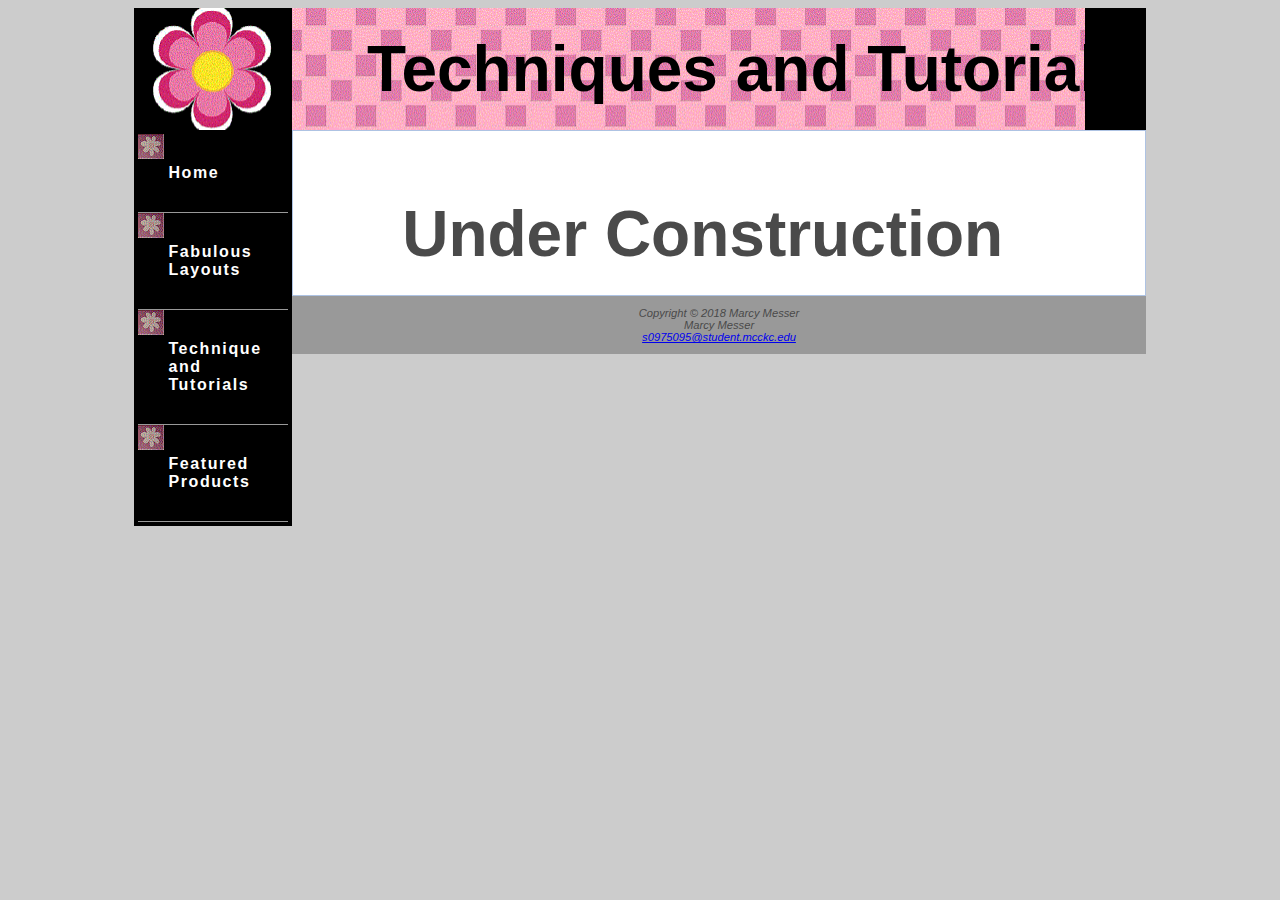
==== techandtut.html @ fc865898 "Add files via upload" ====
<html lang="en">
<head>
<title>Scrapbook</title>
<meta charset="utf-8">
<meta name="viewport" content="width=device-width, initial-scale=1.0">
<link rel="stylesheet" href="Scrapbook.css">
</head>
<body>
<div id="wrapper">
<header>
	<h1>Techniques and Tutorials</h1>
</header>
<nav>
<a href="index.html">Home</a>
<a href="fablayout.html">Fabulous Layouts</a>
<a href="techandtut.html">Technique and Tutorials</a>
<a href="product.html">Featured Products</a>
</nav>
<main>
<h1>Under Construction</h1>
</main>
<footer>
<div>
		Copyright &copy; 2018 Marcy Messer<br>
		Marcy Messer<br>
		<a href="mailto:s0975095@student.mcckc.edu"> s0975095@student.mcckc.edu</a>
</div>
</footer>
</body>
</html>
---- Scrapbook.css ----
/*External Style Sheet - Let's Get Scrapping*/

* {box-sizing: border box;}

#wrapper {margin-left: auto;
		margin-right: auto;
		width: 80%;
		min-width: 700px;
		background-color: #000000; }
		
body {background-color: #CCCCCC;
	color: #4A4A4A;
	font-family:Arial, Verdana, sans-serif; 
	}
header{background-color: #000000;
	color: #000000;
	text-align: right;
	background-image: url(css_sprites.gif);
	background-repeat: no-repeat;
	}
h1 {line-height: 150%;
	text-indent: 1em;
	margin-bottom: 0;
	font-size: 4em;
	padding: 0.2em;
	}
h2 {color: #000000;}
nav {font-weight: bold;
	float: left;
	width: 150px;
	padding: 4px;
	letter-spacing: 0.1em;
	background-color: #000000;
	}
nav a { text-decoration: none; 
         display: block;
	     padding: 30px;    
         background-color: #000000;     
	     border-bottom: 1px solid #999999; 	
         background-image: url(ribbon.gif);
         background-repeat: no-repeat;
         background-position: left 0;		 
}
nav a {text-decoration: none;}
nav a:link {color: #FFFFFF;}
nav a:visited {color: #999999;}
nav a:hover {color: #FF6699;}

ul{list-style-type: none;}
li { display: inline-block;
	width: 225px;
	padding-bottom: 10px;
	margin: 10px;
	background-color: DB7093;
	text-align: center;
	font-style: italic;
	font-family: Georgia, serif;
	color: #666666;}
	
main {margin-left: 158px;
	padding-left: 2em;
	padding-right: 2em;
	background-color: #FFFFFF;
	border: 1px solid #AEC3E3;
}
main dt {color: #000000;}
aside {float: right;
	width: 200px;
	background-color: #FFCCCC;
	padding: 10px;
	text-align: center;
}
footer {text-align: center;
		background-color: #999999;
		font-size: .70em;
		font-style: italic;
		padding: 1em;
		margin-left: 158px;
		}
.clearright{clear: right;}
.altrow {background-color: #FFCCCC;}
#dcm {float: left;
	margin: 5px 5px 5px 10px;}
#gallery { position: relative; }
#gallery ul { width: 250px; 
             list-style-type: none; }
#gallery li { display: grid;           
			  padding: 10px; }
#gallery img { border-style: none; }
#gallery a { text-decoration: none; 
             color: #333; 
			 font-style: italic; }
#gallery span { display: none; }    
#gallery a:hover span { display: block; 
                        position: absolute;
					    top: 10px; 
						left: 300px; 
						text-align: center; }
#mobile {display: none;}
#desktop {display: inline;}
@media only screen and (max-width: 1024px) {
	body {margin: 0;
		padding: 0;
		background-color: #FFFFFF;
		background-image: none;}
	#wrapper {width: auto;
		min-width: 0;
		margin: 0;}
	h1 {margin: 0;
		font-size: 1.8em;
		line-height: 200%; }
	nav {float: none;
		padding: 0;
		width: auto;}
	nav li {display: inline-block;}
	nav a {padding: 1em;
		font-size: 1em;}
	nav ul {text-align: centered;
		padding: 1em;
		margin: 0;}
	main {font-size: 90%;
		margin: 0;
		padding-left: 2em;}
	footer {margin: 0;}
}

@media only screen and (max-width: 768px) {
	header {background-image: url(lilfish.gif)}
	h1 {font-size: 1.5em;
		line-height: 120%;}
	nav a {display: block;
		padding: 0.2em;
		font-size: 1em;
		border-bottom: 1px #330000;}
	nav li {display: block;}
	nav ul {text-align: left;}
	main {padding: 1em;}
	#category {text-shadow: none;}
	#mobile {display: inline;}
	#desktop {display: none;}
}
table { margin: 1em;
		border: 2px #000066 solid;
		border-collapse: collapse;
}
th, td { padding: .5em;
		 border: 1px #000066 solid;
}
label { float: left;
		display: block;
		text-align: right;
		width: 8em;
		padding-right: 1em;
}
input, textarea { display: block;
				margin-bottom: 1em;
}

header, nav, main, footer {display: block;}
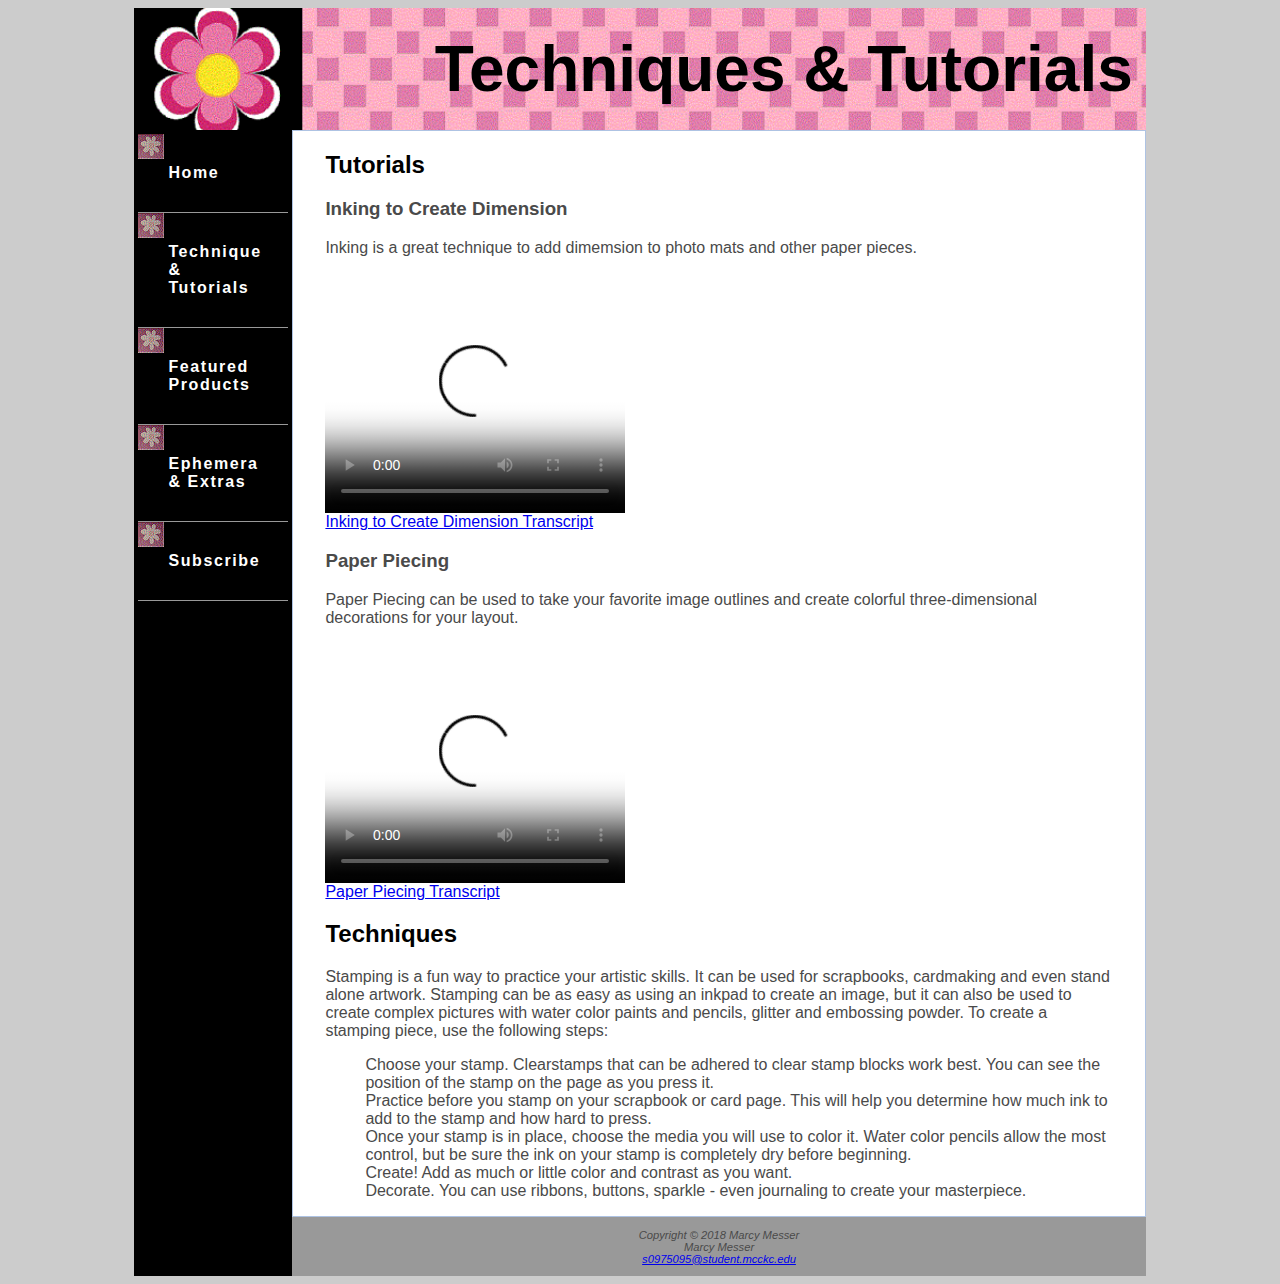
==== commit dfbe6102: "Update techandtut.html" ====
--- a/techandtut.html
+++ b/techandtut.html
@@ -8,16 +8,58 @@
 <body>
 <div id="wrapper">
 <header>
-	<h1>Techniques and Tutorials</h1>
+	<h1>Techniques & Tutorials</h1>
 </header>
 <nav>
 <a href="index.html">Home</a>
-<a href="fablayout.html">Fabulous Layouts</a>
-<a href="techandtut.html">Technique and Tutorials</a>
+<a href="techandtut.html">Technique & Tutorials</a>
 <a href="product.html">Featured Products</a>
+<a href="ephemera.html">Ephemera & Extras</a>
+<a href="subscribe.html">Subscribe</a>
 </nav>
 <main>
-<h1>Under Construction</h1>
+<h2>Tutorials</h2>
+<h3>Inking to Create Dimension</h3>
+<p>Inking is a great technique to add dimemsion to photo mats
+and other paper pieces.</p>
+<video controls="controls" poster="ink.jpg width="320"
+height="240">
+<source src="inking.mp4" type="video/mp4">
+<source src="inking.ogv" type="video/ogv">
+<a href="inking.mov">Inking for Dimension</a> (.mov)
+<a href="https://youtu.be/EKznqXKGyHg">Inking for Dimension</a>
+</video>
+<br> 
+<a href="inking.pdf">Inking to Create Dimension Transcript</a>
+<h3>Paper Piecing</h3>
+<p>Paper Piecing can be used to take your favorite image outlines
+and create colorful three-dimensional decorations for your layout.</p>
+<video controls="controls" poster="piecing.jpg width="320"
+height="240">
+<source src="piecing.mp4" type="video/mp4">
+<a href="piecing.mov">Inking for Dimension</a> (.mov)
+</video>
+<br>
+<a href="piecing.pdf">Paper Piecing Transcript</a>
+<h2> Techniques</h2>
+<p>Stamping is a fun way to practice your artistic skills. It can be 
+used for scrapbooks, cardmaking and even stand alone artwork. Stamping can be 
+as easy as using an inkpad to create an image, but it can also be used 
+to create complex pictures with water color paints and pencils, glitter 
+and embossing powder. To create a stamping piece, use the following steps:</p>
+<ul>
+	<li>Choose your stamp. Clearstamps that can be adhered to clear stamp blocks
+	work best. You can see the position of the stamp on the page as you press it.</li>
+	<li>Practice before you stamp on your scrapbook or card page. This will help 
+	you determine how much ink to add to the stamp and how hard to press.</li>
+	<li>Once your stamp is in place, choose the media you will use to color it. 
+	Water color pencils allow the most control, but be sure the ink on your 
+	stamp is completely dry before beginning.</li>
+	<li>Create! Add as much or little color and contrast as you want.</li>
+	<li>Decorate. You can use ribbons, buttons, sparkle - even journaling to 
+	create your masterpiece.</li>
+</ul>
+
 </main>
 <footer>
 <div>
@@ -27,4 +69,4 @@
 </div>
 </footer>
 </body>
-</html>+</html>
--- a/Scrapbook.css
+++ b/Scrapbook.css
@@ -16,6 +16,7 @@
 	color: #000000;
 	text-align: right;
 	background-image: url(css_sprites.gif);
+	background-size: cover;
 	background-repeat: no-repeat;
 	}
 h1 {line-height: 150%;
@@ -48,14 +49,7 @@
 
 ul{list-style-type: none;}
 li { display: inline-block;
-	width: 225px;
-	padding-bottom: 10px;
-	margin: 10px;
-	background-color: DB7093;
-	text-align: center;
-	font-style: italic;
-	font-family: Georgia, serif;
-	color: #666666;}
+}
 	
 main {margin-left: 158px;
 	padding-left: 2em;
@@ -80,6 +74,8 @@
 .clearright{clear: right;}
 .altrow {background-color: #FFCCCC;}
 #dcm {float: left;
+	margin: 5px 5px 5px 10px;}
+#dcm1 {float: right;
 	margin: 5px 5px 5px 10px;}
 #gallery { position: relative; }
 #gallery ul { width: 250px; 
@@ -159,4 +155,6 @@
 header, nav, main, footer {display: block;}
 		
 			
+	
+			
 	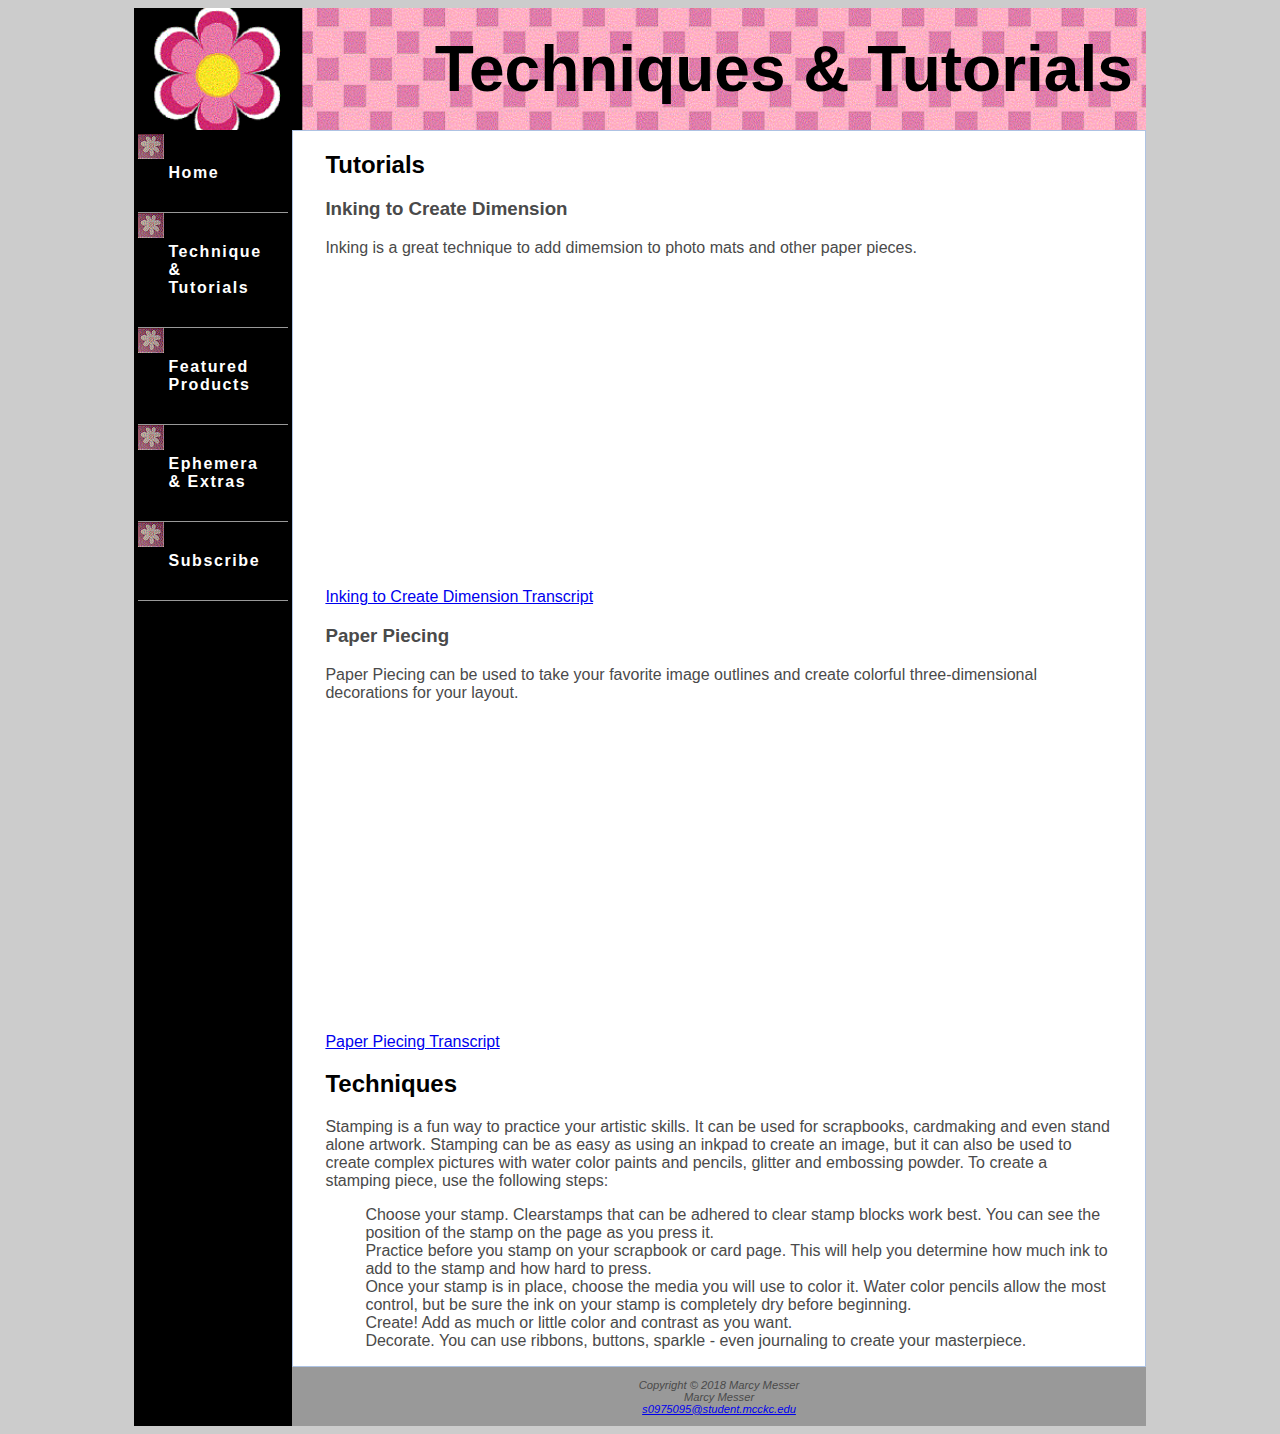
==== commit a5dda5d2: "Add files via upload" ====
--- a/techandtut.html
+++ b/techandtut.html
@@ -22,25 +22,19 @@
 <h3>Inking to Create Dimension</h3>
 <p>Inking is a great technique to add dimemsion to photo mats
 and other paper pieces.</p>
-<video controls="controls" poster="ink.jpg width="320"
-height="240">
-<source src="inking.mp4" type="video/mp4">
-<source src="inking.ogv" type="video/ogv">
-<a href="inking.mov">Inking for Dimension</a> (.mov)
-<a href="https://youtu.be/EKznqXKGyHg">Inking for Dimension</a>
-</video>
+<iframe width="560" height="315" src="https://www.youtube.com/embed/EKznqXKGyHg"
+ frameborder="0" allow="autoplay; encrypted-media" allowfullscreen></iframe>
 <br> 
 <a href="inking.pdf">Inking to Create Dimension Transcript</a>
 <h3>Paper Piecing</h3>
 <p>Paper Piecing can be used to take your favorite image outlines
 and create colorful three-dimensional decorations for your layout.</p>
-<video controls="controls" poster="piecing.jpg width="320"
-height="240">
-<source src="piecing.mp4" type="video/mp4">
-<a href="piecing.mov">Inking for Dimension</a> (.mov)
-</video>
+<iframe width="560" height="315" src="https://www.youtube.com/embed/ZNZkVEcTqHs"
+ frameborder="0" allow="autoplay; encrypted-media" allowfullscreen></iframe>
 <br>
 <a href="piecing.pdf">Paper Piecing Transcript</a>
+<br>
+
 <h2> Techniques</h2>
 <p>Stamping is a fun way to practice your artistic skills. It can be 
 used for scrapbooks, cardmaking and even stand alone artwork. Stamping can be 
@@ -69,4 +63,4 @@
 </div>
 </footer>
 </body>
-</html>
+</html>